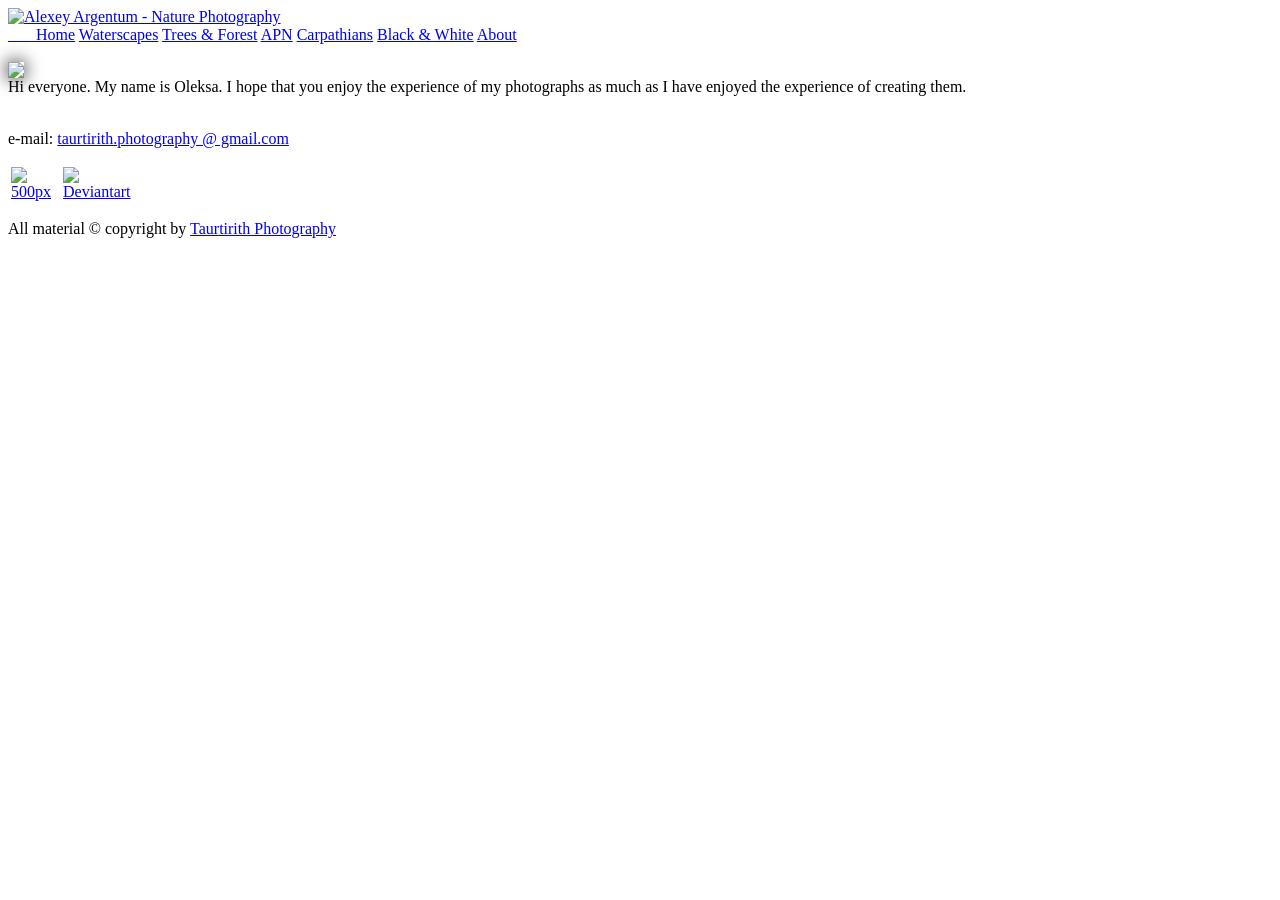
==== about.html @ 603ab8da "Add files via upload" ====
<!DOCTYPE html PUBLIC "-//W3C//DTD XHTML 1.0 Transitional//EN" "http://www.w3.org/TR/xhtml1/DTD/xhtml1-transitional.dtd">
<html xmlns="http://www.w3.org/1999/xhtml" dir="ltr" lang="en-US"><head profile="http://gmpg.org/xfn/11">
<!-- Global site tag (gtag.js) - Google Analytics -->
<script async src="https://www.googletagmanager.com/gtag/js?id=G-DHNST59PMW"></script>
<script>
  window.dataLayer = window.dataLayer || [];
  function gtag(){dataLayer.push(arguments);}
  gtag('js', new Date());

  gtag('config', 'G-DHNST59PMW');
</script>
<meta http-equiv="X-UA-Compatible" content="IE=EmulateIE7">
<meta http-equiv="Content-Type" content="text/html" charset="utf-8">
<title>Taurtirith Photography - Nature and Landscape Photography</title>	
<meta property="og:image" content="https://i.photographers.ua/images/pictures/42080/img_9075_resize.jpg" />
<meta name="keywords" content="Image Collection, photography, photos, pictures, nature, apn, prints, photographs, nature, photographer, fatalv, alexey, argentum, images, scapes, gallery, Taurtirith">
<meta name="description" content="&copy; Photography by Taurtirith">
<style>
.img {
	-moz-box-shadow: 0px 0px 18px rgba(0, 0, 0, 0.99);
	-webkit-box-shadow: 0px 0px 18px rgba(0, 0, 0, 0.99);
	box-shadow: 0px 0px 18px rgba(0, 0, 0, 0.99);
}
.imgLarge {
	-moz-box-shadow: 0px 0px 18px rgba(0, 0, 0, 0.99);
	-webkit-box-shadow: 0px 0px 18px rgba(0, 0, 0, 0.99);
	box-shadow: 0px 0px 18px rgba(0, 0, 0, 0.99);
}
</style>
<link type="text/css" rel="stylesheet" href="/files/stylesheet.css">
<link href="css/lightbox.css" rel="stylesheet">
<script src="js/jquery-1.11.3.min.js"></script>
</head>

<body>
   <script src="js/lightbox.min.js"></script>
   <div id="page"><div id="header"><a href="/"><img src="/files/logo.png" alt="Alexey Argentum - Nature Photography" class="noBorder"></a></div>

<div id="nav">
   <a href="/">&nbsp;&nbsp;&nbsp;&nbsp;&nbsp;&nbsp;&nbsp;Home</a>
   <a href="/waterscapes.html">Waterscapes</a>
   <a href="/trees.html">Trees &amp; Forest</a>
   <a href="/apn.html">APN</a>
   <a href="/carpathians.html">Carpathians</a>
   <a href="/bw.html">Black &amp; White</a> 
   <a href="/about.html">About</a>
</div><br>
<img src="/files/photo.jpg" class="imgLarge">
<div class="p2">
Hi everyone. My name is Oleksa. I hope that you enjoy the experience of my photographs as much as I have enjoyed the experience of creating them.<br>
</div>
<br><p class="cLink">e-mail: <a href="mailto:alexey.argentum@gmail.com">taurtirith.photography @ gmail.com</a></p>
<table>
   <tr>
     <td width="48"><a target="_blank" href="https://500px.com/p/taurtirith"><img src="/files/500px.png" alt="500px" class="noBorder"></a></td>
     <td width="36"><a target="_blank" href="https://www.deviantart.com/taurtirith"><img src="/files/dev.png" alt="Deviantart" class="noBorder"></a></td>
    <!--<td width="36"><a target="_blank" href="http://alexey-argentum.tumblr.com"><img src="/files/thumblr.png" alt="Thumblr" class="noBorder"></a></td>-->
   </tr>
</table> 
<p class="cred">All material &copy; copyright by <a href="/about.html">Taurtirith Photography </a></p><br></div>
</body></html>
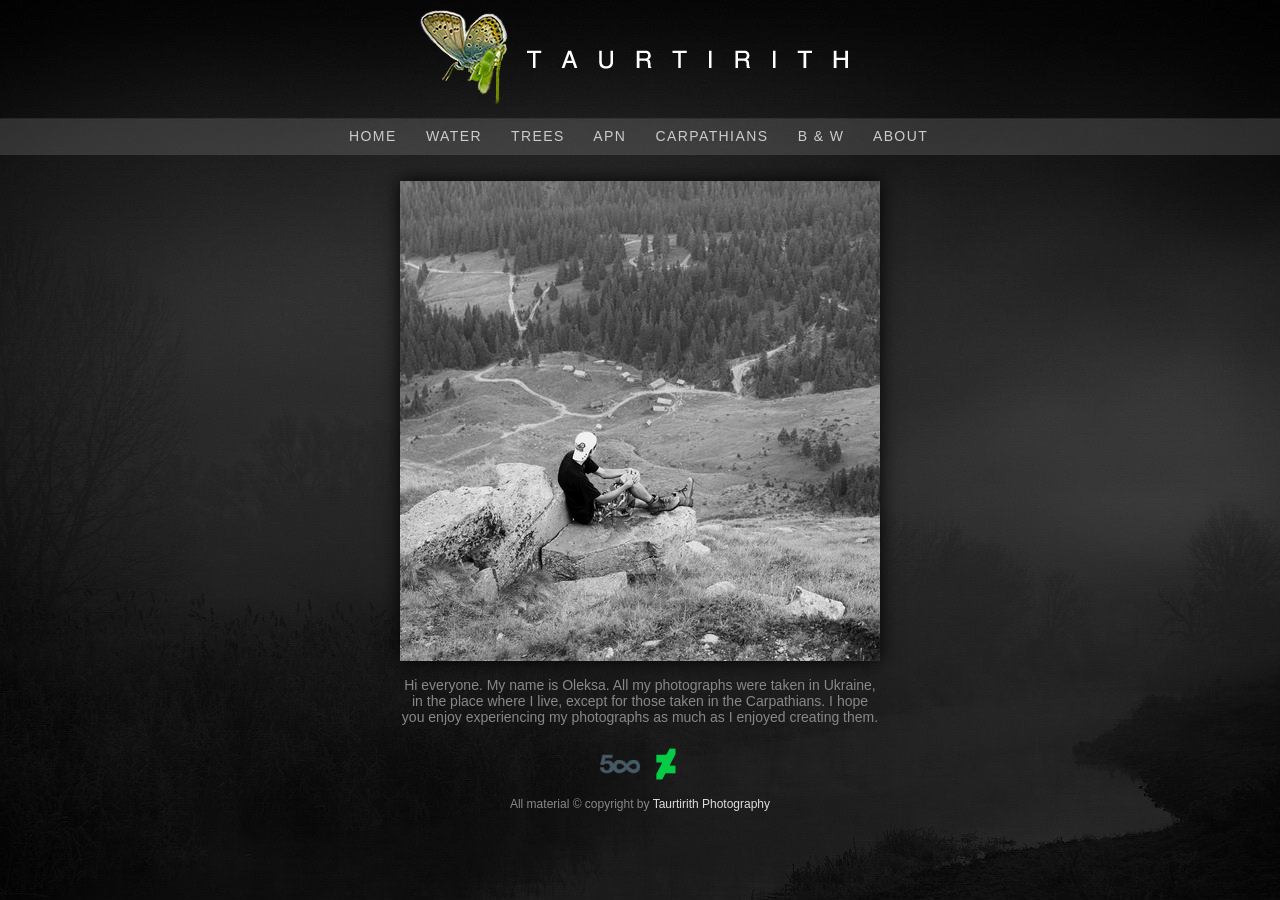
==== commit 6a3a616b: "Add files via upload" ====
--- a/about.html
+++ b/about.html
@@ -1,61 +1,54 @@
-<!DOCTYPE html PUBLIC "-//W3C//DTD XHTML 1.0 Transitional//EN" "http://www.w3.org/TR/xhtml1/DTD/xhtml1-transitional.dtd">
-<html xmlns="http://www.w3.org/1999/xhtml" dir="ltr" lang="en-US"><head profile="http://gmpg.org/xfn/11">
-<!-- Global site tag (gtag.js) - Google Analytics -->
-<script async src="https://www.googletagmanager.com/gtag/js?id=G-DHNST59PMW"></script>
-<script>
-  window.dataLayer = window.dataLayer || [];
-  function gtag(){dataLayer.push(arguments);}
-  gtag('js', new Date());
-
-  gtag('config', 'G-DHNST59PMW');
-</script>
-<meta http-equiv="X-UA-Compatible" content="IE=EmulateIE7">
-<meta http-equiv="Content-Type" content="text/html" charset="utf-8">
-<title>Taurtirith Photography - Nature and Landscape Photography</title>	
-<meta property="og:image" content="https://i.photographers.ua/images/pictures/42080/img_9075_resize.jpg" />
-<meta name="keywords" content="Image Collection, photography, photos, pictures, nature, apn, prints, photographs, nature, photographer, fatalv, alexey, argentum, images, scapes, gallery, Taurtirith">
-<meta name="description" content="&copy; Photography by Taurtirith">
-<style>
-.img {
-	-moz-box-shadow: 0px 0px 18px rgba(0, 0, 0, 0.99);
-	-webkit-box-shadow: 0px 0px 18px rgba(0, 0, 0, 0.99);
-	box-shadow: 0px 0px 18px rgba(0, 0, 0, 0.99);
-}
-.imgLarge {
-	-moz-box-shadow: 0px 0px 18px rgba(0, 0, 0, 0.99);
-	-webkit-box-shadow: 0px 0px 18px rgba(0, 0, 0, 0.99);
-	box-shadow: 0px 0px 18px rgba(0, 0, 0, 0.99);
-}
-</style>
-<link type="text/css" rel="stylesheet" href="/files/stylesheet.css">
-<link href="css/lightbox.css" rel="stylesheet">
-<script src="js/jquery-1.11.3.min.js"></script>
-</head>
-
-<body>
-   <script src="js/lightbox.min.js"></script>
-   <div id="page"><div id="header"><a href="/"><img src="/files/logo.png" alt="Alexey Argentum - Nature Photography" class="noBorder"></a></div>
-
-<div id="nav">
-   <a href="/">&nbsp;&nbsp;&nbsp;&nbsp;&nbsp;&nbsp;&nbsp;Home</a>
-   <a href="/waterscapes.html">Waterscapes</a>
-   <a href="/trees.html">Trees &amp; Forest</a>
-   <a href="/apn.html">APN</a>
-   <a href="/carpathians.html">Carpathians</a>
-   <a href="/bw.html">Black &amp; White</a> 
-   <a href="/about.html">About</a>
-</div><br>
-<img src="/files/photo.jpg" class="imgLarge">
-<div class="p2">
-Hi everyone. My name is Oleksa. I hope that you enjoy the experience of my photographs as much as I have enjoyed the experience of creating them.<br>
-</div>
-<br><p class="cLink">e-mail: <a href="mailto:alexey.argentum@gmail.com">taurtirith.photography @ gmail.com</a></p>
-<table>
-   <tr>
-     <td width="48"><a target="_blank" href="https://500px.com/p/taurtirith"><img src="/files/500px.png" alt="500px" class="noBorder"></a></td>
-     <td width="36"><a target="_blank" href="https://www.deviantart.com/taurtirith"><img src="/files/dev.png" alt="Deviantart" class="noBorder"></a></td>
-    <!--<td width="36"><a target="_blank" href="http://alexey-argentum.tumblr.com"><img src="/files/thumblr.png" alt="Thumblr" class="noBorder"></a></td>-->
-   </tr>
-</table> 
-<p class="cred">All material &copy; copyright by <a href="/about.html">Taurtirith Photography </a></p><br></div>
+<!DOCTYPE html PUBLIC "-//W3C//DTD XHTML 1.0 Transitional//EN" "http://www.w3.org/TR/xhtml1/DTD/xhtml1-transitional.dtd">
+<html xmlns="http://www.w3.org/1999/xhtml" dir="ltr" lang="en-US"><head profile="http://gmpg.org/xfn/11">
+<meta http-equiv="X-UA-Compatible" content="IE=EmulateIE7">
+<meta http-equiv="Content-Type" content="text/html" charset="utf-8">
+<title>Taurtirith Photography - Nature and Landscape Photography</title>	
+<meta property="og:image" content="https://i.photographers.ua/images/pictures/42080/img_9075_resize.jpg" />
+<meta name="keywords" content="Image Collection, photography, photos, pictures, nature, apn, prints, photographs, nature, photographer, fatalv, alexey, argentum, images, scapes, gallery, Taurtirith">
+<meta name="description" content="&copy; Photography by Taurtirith">
+<style>
+.img {
+	-moz-box-shadow: 0px 0px 18px rgba(0, 0, 0, 0.99);
+	-webkit-box-shadow: 0px 0px 18px rgba(0, 0, 0, 0.99);
+	box-shadow: 0px 0px 18px rgba(0, 0, 0, 0.99);
+}
+.imgLarge {
+	-moz-box-shadow: 0px 0px 18px rgba(0, 0, 0, 0.99);
+	-webkit-box-shadow: 0px 0px 18px rgba(0, 0, 0, 0.99);
+	box-shadow: 0px 0px 18px rgba(0, 0, 0, 0.99);
+}
+</style>
+<link type="text/css" rel="stylesheet" href="/files/stylesheet.css">
+<link href="css/lightbox.css" rel="stylesheet">
+<script src="js/jquery-1.11.3.min.js"></script>
+</head>
+
+<body>
+   <script src="js/lightbox.min.js"></script>
+
+
+   <div id="page"><div id="header"><a href="/"><img src="/files/logo.png" alt="Taurtirith Photography - Nature Photography" class="noBorder"></a></div>
+
+<div id="nav">
+   <a href="/">&nbsp;&nbsp;&nbsp;&nbsp;Home</a>
+   <a href="/waterscapes.html">Water</a>
+   <a href="/trees.html">Trees</a>
+   <a href="/apn.html">APN</a>
+   <a href="/carpathians.html">Carpathians</a>
+   <a href="/bw.html">B &amp; W</a>
+   <a href="/about.html">About</a>
+</div><br>
+<img src="/files/photo.jpg" class="imgLarge"><br><br>
+<table width="480px" border="0" cellspacing="0" cellpadding="0" align="justify">
+<tr><td>Hi everyone. My name is Oleksa. All my photographs were taken in Ukraine, in the place where I live, except for those taken in the Carpathians. I hope you enjoy experiencing my photographs as much as I enjoyed creating them.</td></tr>
+</table>
+<br>
+<table>
+   <tr>
+     <td width="48"><a target="_blank" href="https://500px.com/p/taurtirith"><img src="/files/500px.png" alt="500px" class="noBorder"></a></td>
+     <td width="36"><a target="_blank" href="https://www.deviantart.com/taurtirith"><img src="/files/dev.png" alt="Deviantart" class="noBorder"></a></td>
+    <!--<td width="36"><a target="_blank" href="http://alexey-argentum.tumblr.com"><img src="/files/thumblr.png" alt="Thumblr" class="noBorder"></a></td>-->
+   </tr>
+</table> 
+<p class="cred">All material &copy; copyright by <a href="/about.html">Taurtirith Photography </a></p><br></div>
 </body></html>
--- a/files/stylesheet.css
+++ b/files/stylesheet.css
@@ -0,0 +1,414 @@
+ul,ol {
+	list-style:none 
+}
+
+h1,h2,h3,h4,h5,h6,pre,code { 
+font-size:1em; 
+}
+
+ul,ol,li,h1,h2,h3,h4,h5,h6,pre,form,body,html,p,blockquote,fieldset,input {
+ margin:0; 
+padding:0; 
+}
+
+a img,:link img,:visited img { 
+	border:none;
+}
+
+body {
+ font-family: Tahoma, Geneva, sans-serif; font-size: 14px;
+ line-height: 16px;
+ text-align: center;
+ color: #888;
+ background-color: #020101;
+ margin: 0px;
+ background-image: url("gr.jpg");
+ background-position: 50% 0%;
+ background-repeat: no-repeat;
+ background-attachment: fixed; 
+}
+
+img {
+ border: none;
+}
+
+
+td {
+ font-family: Tahoma, Geneva, sans-serif;
+ font-size: 14px;
+ line-height: 16px;
+ }
+
+div {
+ text-align: center;
+}
+
+a {
+ outline: none;
+ }
+
+a:active, a:focus {
+ outline: none; 
+}
+
+a:link { 
+color: #B5E494;
+	text-decoration: none;
+ }
+
+a:visited { 
+color: #B5E494;
+ text-decoration: none;
+ }
+
+a:hover {
+ color: #FFF;
+ text-decoration: none;
+ }
+
+h1 {
+ font-family: Times New Roman, Times, serif; font-weight: normal;
+ font-variant: small-caps; min-width:380px;
+ text-align: center;
+ color: #DDD;
+ font-size: 26px;
+ letter-spacing:.1em;
+	line-height: 16px;
+ padding: 24px 0px 12px 0px;
+ margin: 0px;
+ clear: left; 
+}
+
+h2 {
+ font-family: Tahoma, Geneva, sans-serif; font-weight: normal;
+ text-align: center;
+ color: #DDD;
+ font-size: 16px;
+ letter-spacing:.0em;
+ padding: 24px 0px 0px 0px;
+ margin: 0px;
+ clear: left; 
+}
+
+h3 {
+font-family: Tahoma, Geneva, sans-serif; font-weight: normal;
+ text-align: center;
+ color: #DDD;
+ font-size: 15px;
+ letter-spacing:.0em;
+ padding: 24px 0px 0px 0px;
+ margin: 0px;
+ clear: left;
+ }
+
+p {text-align: center;
+	margin: 12px auto 12px auto; 
+}
+
+.p2 { width: 480px; text-align: justify; margin: 12px auto 12px auto; }
+.logo { width:auto; max-width:100%; height:auto; }
+
+table {
+	margin: 0px auto;
+}
+
+
+#nav {
+ font-family: sans-serif, Helvetica; font-size: 14px; min-width:700px; letter-spacing:.1em; text-transform: uppercase;
+ margin: 6px 0px 10px 0px;
+ line-height: 37px; background-image: url("gr2.jpg"); 
+background-position: 50% 0%; 
+ background-repeat: no-repeat;}
+
+#nav a {
+ margin-right: 24px;
+ }
+
+#nav a:link {
+ color: #CCC;
+ text-decoration: none; 
+}
+
+#nav a:visited {
+ color: #CCC;
+	text-decoration: none;
+ }
+
+#nav a:hover {
+	color: #B5E494;
+	text-decoration: none;
+ }
+
+#nav2 {
+ font-family: sans-serif, Helvetica; font-size: 14px; letter-spacing:.1em; text-transform: uppercase;
+ margin: 6px 0px 10px 0px;
+ line-height: 37px; background-image: url("gr2.jpg"); 
+background-position: 50% 0%; }
+#nav2 a {
+ margin-right: 24px;
+ }
+
+#nav2 a:link {
+ color: #CCC;
+ text-decoration: none; 
+}
+
+#nav2 a:visited {
+ color: #CCC;
+	text-decoration: none;
+ }
+
+#nav2 a:hover {
+	color: #B5E494;
+	text-decoration: none;
+ }
+
+#header {
+ margin-top: 0px; 
+}
+
+
+#page {
+	text-align: center; }
+
+.imageRow { *zoom: 1; margin: 20px 0; }
+.imageRow:after { content: ""; display: table; clear: both; }
+.imageRow .single { float: left; }
+.imageRow .single a { 
+  float: left; 
+  display: block; 
+  padding: 7px; 
+  line-height: 1em;
+  -webkit-border-radius: 4px;
+  -moz-border-radius: 4px;
+  -ms-border-radius: 4px;
+  -o-border-radius: 4px;
+  border-radius: 4px;
+  -webkit-box-shadow: 0 1px 4px 0 rgba(0, 0, 0, 0.5);
+  -moz-box-shadow: 0 1px 4px 0 rgba(0, 0, 0, 0.5);
+  box-shadow: 0 1px 4px 0 rgba(0, 0, 0, 0.5);
+  margin-right: 40px;
+  -webkit-transition: all 0.2s ease-out;
+  -moz-transition: all 0.2s ease-out;
+  -ms-transition: all 0.2s ease-out;
+  -o-transition: all 0.2s ease-out;
+  transition: all 0.2s ease-out;
+}
+.imageRow .single a img {
+  -webkit-border-radius: 4px;
+  -moz-border-radius: 4px;
+  -ms-border-radius: 4px;
+  -o-border-radius: 4px;
+  border-radius: 4px;
+  border: 1px solid rgba(0, 0, 0, 0.3);
+}
+.imageRow .single a:hover { }
+.imageRow .set {
+  float: left;  
+  -webkit-border-radius: 4px;
+  -moz-border-radius: 4px;
+  -ms-border-radius: 4px;
+  -o-border-radius: 4px;
+  border-radius: 4px;
+  -webkit-box-shadow: 0 1px 4px 0 rgba(0, 0, 0, 0.5);
+  -moz-box-shadow: 0 1px 4px 0 rgba(0, 0, 0, 0.5);
+  box-shadow: 0 1px 4px 0 rgba(0, 0, 0, 0.5);
+  -webkit-transition: all 0.2s ease-out;
+  -moz-transition: all 0.2s ease-out;
+  -ms-transition: all 0.2s ease-out;
+  -o-transition: all 0.2s ease-out;
+  transition: all 0.2s ease-out;
+}
+.imageRow .set:hover {}
+.imageRow .set .single a {
+  background: none;
+  -webkit-border-radius: 0;
+  -moz-border-radius: 0;
+  -ms-border-radius: 0;
+  -o-border-radius: 0;
+  border-radius: 0;
+  -webkit-box-shadow: none;
+  -moz-box-shadow: none;
+  box-shadow: none;
+  margin-right: 0;
+}
+.imageRow .set .single a:hover {
+background-color: #8ad459;
+  -webkit-box-shadow: 0 -1px 0 0 rgba(255, 255, 255, 0.2), 0 1px 4px 0 rgba(0, 0, 0, 0.5);
+  -moz-box-shadow: 0 -1px 0 0 rgba(255, 255, 255, 0.2), 0 1px 4px 0 rgba(0, 0, 0, 0.5);
+  box-shadow: 0 -1px 0 0 rgba(255, 255, 255, 0.2), 0 1px 4px 0 rgba(0, 0, 0, 0.5);
+}
+.imageRow .set .single.first a {
+  -moz-border-radius-topleft: 4px;
+  -webkit-border-top-left-radius: 4px;
+  -ms-border-top-left-radius: 4px;
+  -o-border-top-left-radius: 4px;
+  border-top-left-radius: 4px;
+  -moz-border-radius-bottomleft: 4px;
+  -webkit-border-bottom-left-radius: 4px;
+  -ms-border-bottom-left-radius: 4px;
+  -o-border-bottom-left-radius: 4px;
+  border-bottom-left-radius: 4px;
+}
+.imageRow .set .single.last a {
+  -moz-border-radius-topright: 4px;
+  -webkit-border-top-right-radius: 4px;
+  -ms-border-top-right-radius: 4px;
+  -o-border-top-right-radius: 4px;
+  border-top-right-radius: 4px;
+  -moz-border-radius-bottomright: 4px;
+  -webkit-border-bottom-right-radius: 4px;
+  -ms-border-bottom-right-radius: 4px;
+  -o-border-bottom-right-radius: 4px;
+  border-bottom-right-radius: 4px;
+}
+
+.clear {
+clear: both;
+}
+
+
+
+.cred { margin-top:10px; font-size:12px; font-family: Tahoma, Geneva, sans-serif; 
+line-height: 10px; padding-top: 2px;
+}
+
+.cred2 {margin-top:10px; font-size:12px; font-family: Tahoma, Geneva, sans-serif;
+ line-height: 10px; padding-top: 2px; margin-top: -40px;
+ margin-bottom: 40px; 
+}
+
+.cred a:link, .cred2 a:link {
+	color: #DDD;
+	text-decoration: none;
+}
+
+.cred a:visited, .cred2 a:visited {
+	color: #DDD;
+	text-decoration: none;
+}
+
+.cred a:hover, .cred2 a:hover {
+	color: #B5E494;
+	text-decoration: none;
+}
+
+
+.galleriesLink {
+ font-family: Helvetica, sans-serif; font-size: 12px;
+ letter-spacing:.1em;
+ line-height: 14px;
+ text-transform: uppercase;
+	padding-top: 2px;
+ padding-right: 40px;
+ }
+
+.galleriesLink2 {
+ font-family: Helvetica, sans-serif; font-size: 12px;
+ letter-spacing:.1em;
+ line-height: 14px;
+ padding-top: 2px;
+ padding-right: 40px;
+ margin-top: -40px;
+ margin-bottom: 40px; 
+}
+
+
+.galleriesLink a:link, .galleriesLink2 a:link {
+	color: #DDD;
+ text-decoration: none;
+}
+
+.galleriesLink a:visited, .galleriesLink2 a:visited {
+ color: #DDD;
+ text-decoration: none; 
+}
+
+.galleriesLink a:hover, .galleriesLink2 a:hover {
+ color: #B5E494;
+ text-decoration: none;
+ }
+
+.cLink {
+	font-family: sans-serif, Tahoma, Geneva;  
+	font-size: 12px;
+	letter-spacing:.1em;
+	line-height: 14px;
+	text-transform: uppercase;
+	padding-top: 2px;
+}
+.cLink2 {
+	font-family: sans-serif, Tahoma, Geneva;  
+	font-size: 12px;
+	letter-spacing:.1em;
+	line-height: 14px;
+	padding-top: 2px;
+	margin-top: -40px;
+	margin-bottom: 40px;
+}
+
+.cLink a:link, .galleriesLink2 a:link {
+	color: #DDD;
+	text-decoration: none;
+}
+.cLink a:visited, .galleriesLink2 a:visited {
+	color: #DDD;
+	text-decoration: none;
+}
+.cLink a:hover, .galleriesLink2 a:hover {
+	color: #B5E494;
+	text-decoration: none;
+}
+
+.galleriesNumber {
+ font-size: 12px;
+ letter-spacing:.1em;
+ padding-top: 4px;
+ padding-right: 40px;
+	margin-bottom: 40px; 
+}
+
+.galleriesNumberNot {
+	margin-bottom: 40px;
+ }
+
+.galleriesThumb {
+ margin-right: 40px; 
+}
+
+
+.left, .left h2, .left h3, .left p {
+ text-align: left;
+ }
+
+
+.noBorder {
+ border: none;
+ }
+
+
+.thumbs {
+ margin-left: 40px; 
+}
+
+
+.s-borderTop {
+ background-image: url(s-t.png);
+ background-repeat: repeat-x;
+ }
+
+.s-borderBottom {
+ background-image: url(s-b.png);
+ background-repeat: repeat-x;
+ }
+
+.s-borderLeft {
+	background-image: url(s-l.png);
+	background-repeat: repeat-y; 
+}
+
+.s-borderRight {
+ background-image: url(s-r.png);
+ background-repeat: repeat-y; 
+}
+
